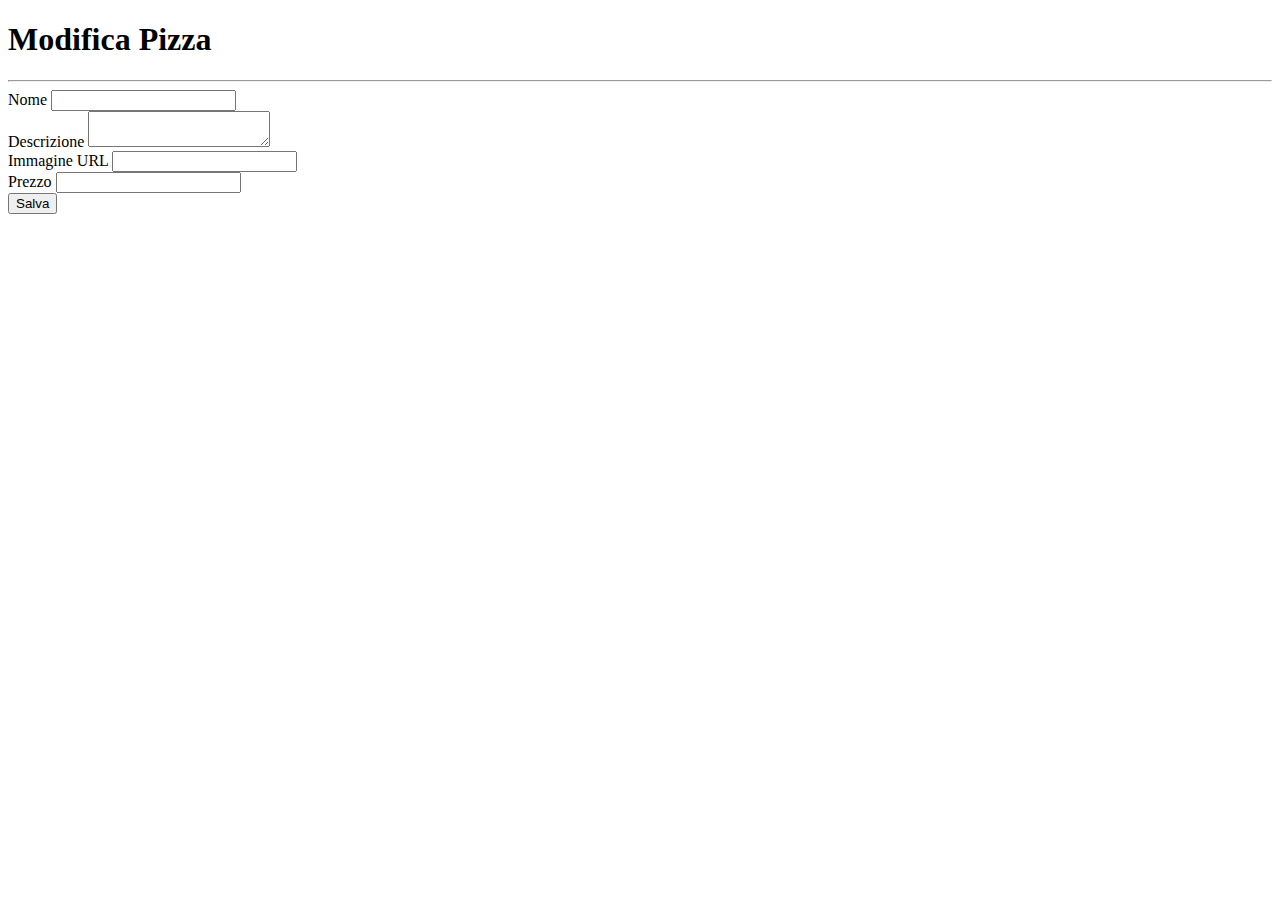
==== src/main/resources/templates/pizzas/edit.html @ 6144c8e1 "webapi" ====
<!DOCTYPE html>
<html lang="en" xmlns:th="http://www.thymeleaf.org">
<head th:insert="~{/fragments/resources :: head(pageTitle='Modifica Pizza')}"></head>
<body class="bg-dark text-light">
<nav th:replace="~{/fragments/navbar :: navbar(current='pizzas')}"></nav>
<div class="container">
    <h1>Modifica Pizza</h1>
    <hr>
    <form class="row" id="pizza-form" method="post" th:action="@{/pizzas/edit/{id}(id=${pizza.id})}"
          th:object="${pizza}">
        <input th:field="*{id}" type="hidden">
        <div class="form-group">
            <label for="name">Nome</label>
            <input class="form-control" id="name" required th:field="*{name}">
        </div>
        <div class="form-group">
            <label for="description">Descrizione</label>
            <textarea class="form-control" id="description" required th:field="*{description}"></textarea>
        </div>
        <div class="form-group">
            <label for="image">Immagine URL</label>
            <input class="form-control" id="image" required th:field="*{image}">
        </div>
        <div class="form-group">
            <label for="price">Prezzo</label>
            <input class="form-control" id="price" required th:field="*{price}" type="number">
        </div>
        <div>
            <button class="btn my-3 btn-primary" type="submit">Salva</button>
        </div>

    </form>
</div>
</body>
</html>
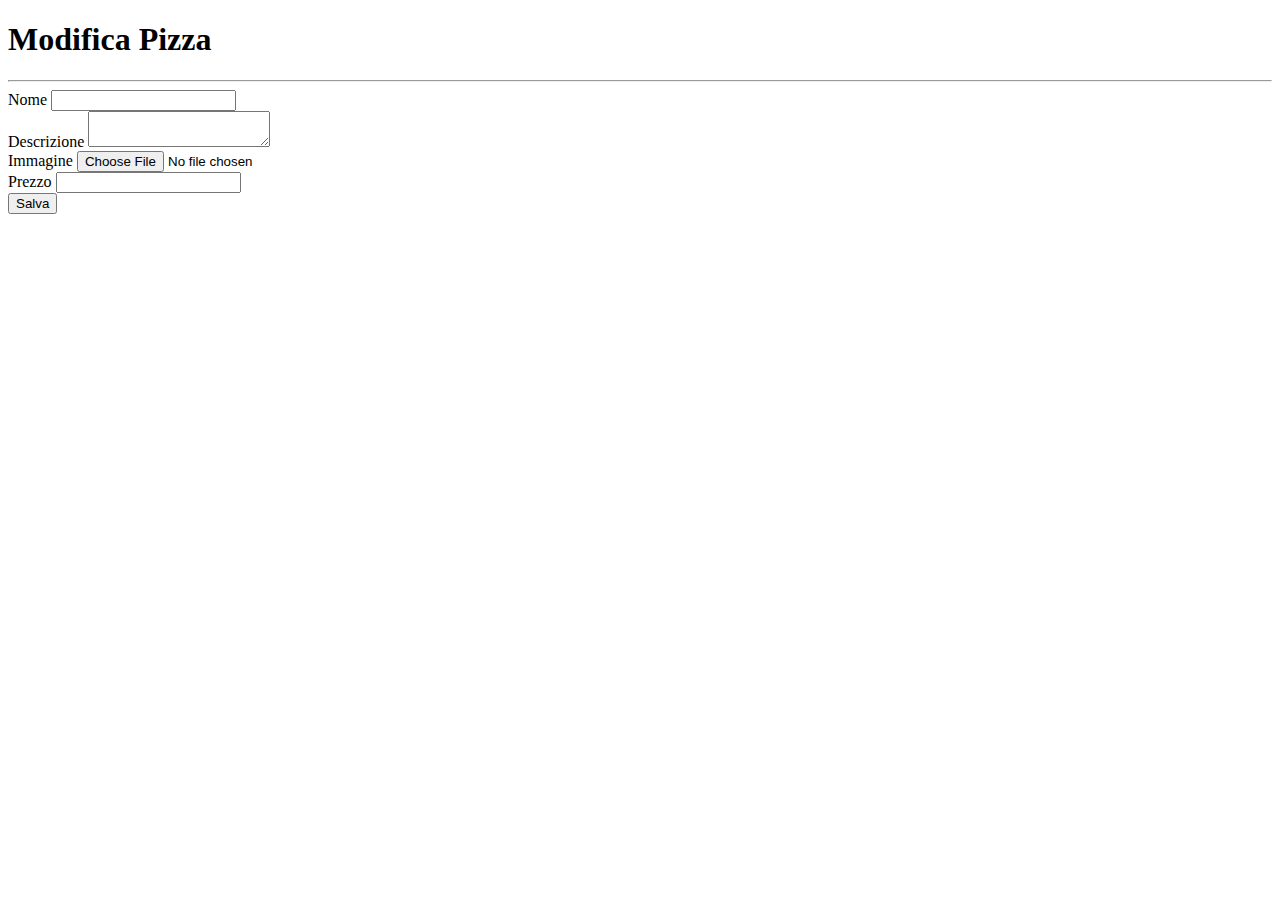
==== commit 4051cdce: "frontend" ====
--- a/src/main/resources/templates/pizzas/edit.html
+++ b/src/main/resources/templates/pizzas/edit.html
@@ -6,8 +6,9 @@
 <div class="container">
     <h1>Modifica Pizza</h1>
     <hr>
-    <form class="row" id="pizza-form" method="post" th:action="@{/pizzas/edit/{id}(id=${pizza.id})}"
-          th:object="${pizza}">
+    <form class="row" enctype="multipart/form-data" id="pizza-form" method="post"
+          th:action="@{/pizzas/edit/{id}(id=${pizza.id})}" th:object="${pizza}">
+
         <input th:field="*{id}" type="hidden">
         <div class="form-group">
             <label for="name">Nome</label>
@@ -17,10 +18,15 @@
             <label for="description">Descrizione</label>
             <textarea class="form-control" id="description" required th:field="*{description}"></textarea>
         </div>
+        <!--        <div class="form-group">-->
+        <!--            <label for="image">Immagine URL</label>-->
+        <!--            <input class="form-control" id="image" required th:field="*{image}">-->
+        <!--        </div>-->
         <div class="form-group">
-            <label for="image">Immagine URL</label>
-            <input class="form-control" id="image" required th:field="*{image}">
+            <label for="image">Immagine</label>
+            <input class="form-control" id="image" th:field="*{image}" type="file">
         </div>
+
         <div class="form-group">
             <label for="price">Prezzo</label>
             <input class="form-control" id="price" required th:field="*{price}" type="number">
@@ -32,4 +38,4 @@
     </form>
 </div>
 </body>
-</html>
+</html>